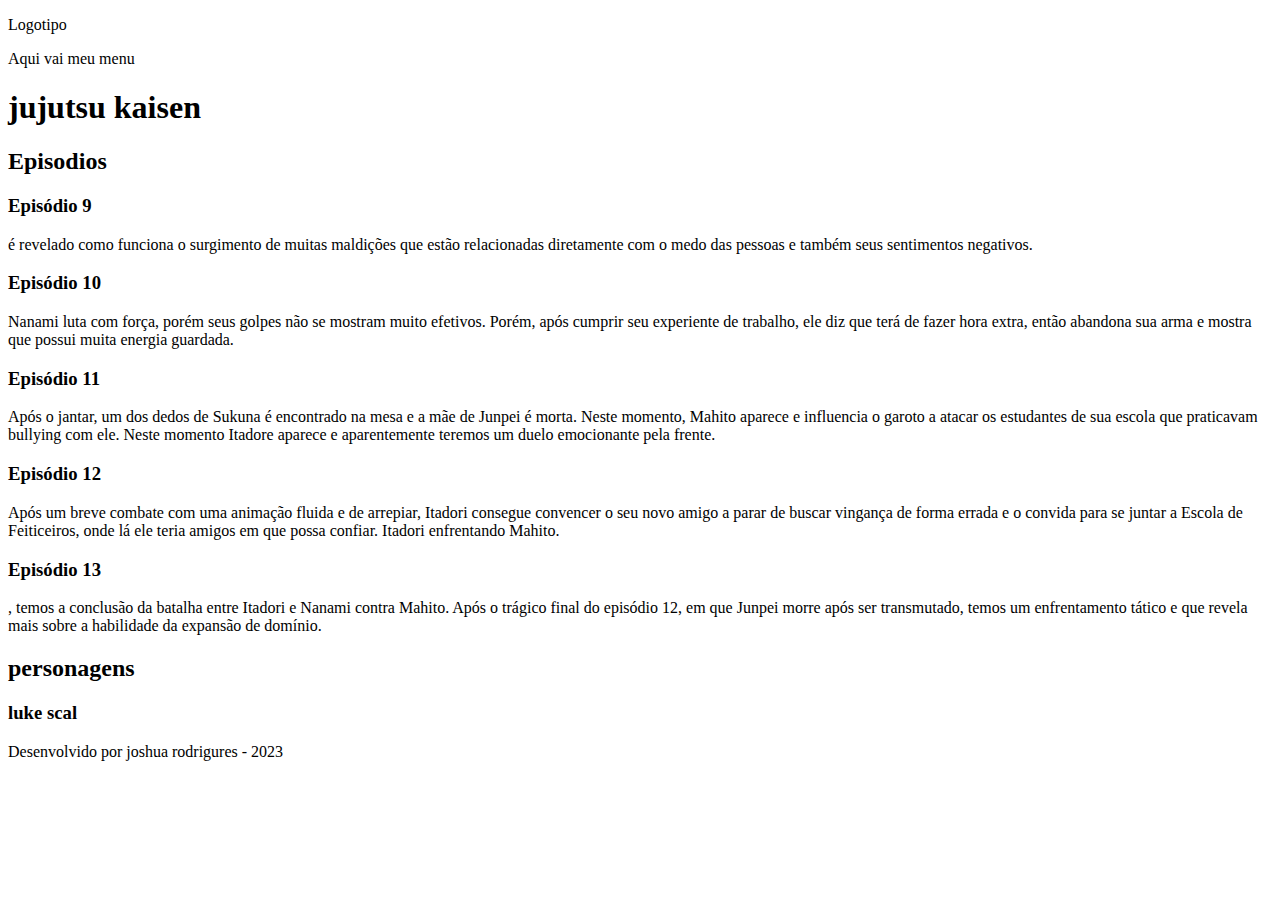
==== site_one piece/site_jujutsu_ kaise/index.html @ dca99035 "Add files via upload" ====
<!DOCTYPE html>
<html lang="pt-br">
<head>
    <meta charset="UTF-8">
    <meta http-equiv="X-UA-Compatible" content="IE=edge">
    <meta name="viewport" content="width=device-width, initial-scale=1.0">
    <title>jujutsu</title>
</head>
<body>
  <header>
         <p>Logotipo</p>
  </header>
    <nav>
        <p>Aqui vai meu menu</p>
    </nav>
     <main>
        <h1>jujutsu kaisen</h1>
     <article>
         <h2>Episodios</h2>
         <section>
         <h3>Episódio 9</h3>
         <p>
            é revelado como funciona o surgimento de muitas maldições que estão relacionadas diretamente com o medo das pessoas e também seus sentimentos negativos.
         </p>
         </section>
         <section>
         <h3>Episódio 10 </h3>
         <p>
            Nanami luta com força, porém seus golpes não se mostram muito efetivos. Porém, após cumprir seu experiente de trabalho, ele diz que terá de fazer hora extra, então abandona sua arma e mostra que possui muita energia guardada.
         </p>
         </section>
        <section>
         <h3>Episódio 11 </h3>
          <p>
            Após o jantar, um dos dedos de Sukuna é encontrado na mesa e a mãe de Junpei é morta. Neste momento, Mahito aparece e influencia o garoto a atacar os estudantes de sua escola que praticavam bullying com ele. Neste momento Itadore aparece e aparentemente teremos um duelo emocionante pela frente.
          </p>
        </section>
       <section>
        <h3>Episódio 12</h3>
          <p>
            Após um breve combate com uma animação fluida e de arrepiar, Itadori consegue convencer o seu novo amigo a parar de buscar vingança de forma errada e o convida para se juntar a Escola de Feiticeiros, onde lá ele teria amigos em que possa confiar. Itadori enfrentando Mahito.
          </p>
       </section>
        <section>
       <h3>Episódio 13</h3>
          <p>
            , temos a conclusão da batalha entre Itadori e Nanami contra Mahito. Após o trágico final do episódio 12, em que Junpei morre após ser transmutado, temos um enfrentamento tático e que revela mais sobre a habilidade da expansão de domínio.
          </p>


        </section>






      </article>
       <article>
    <h2>personagens</h2>
    <section>
        <h3>luke scal</h3>
    </section>
       </article>



     </main>
<footer>
     <p>Desenvolvido por joshua rodrigures - 2023</p>
</footer>

</body>
</html>
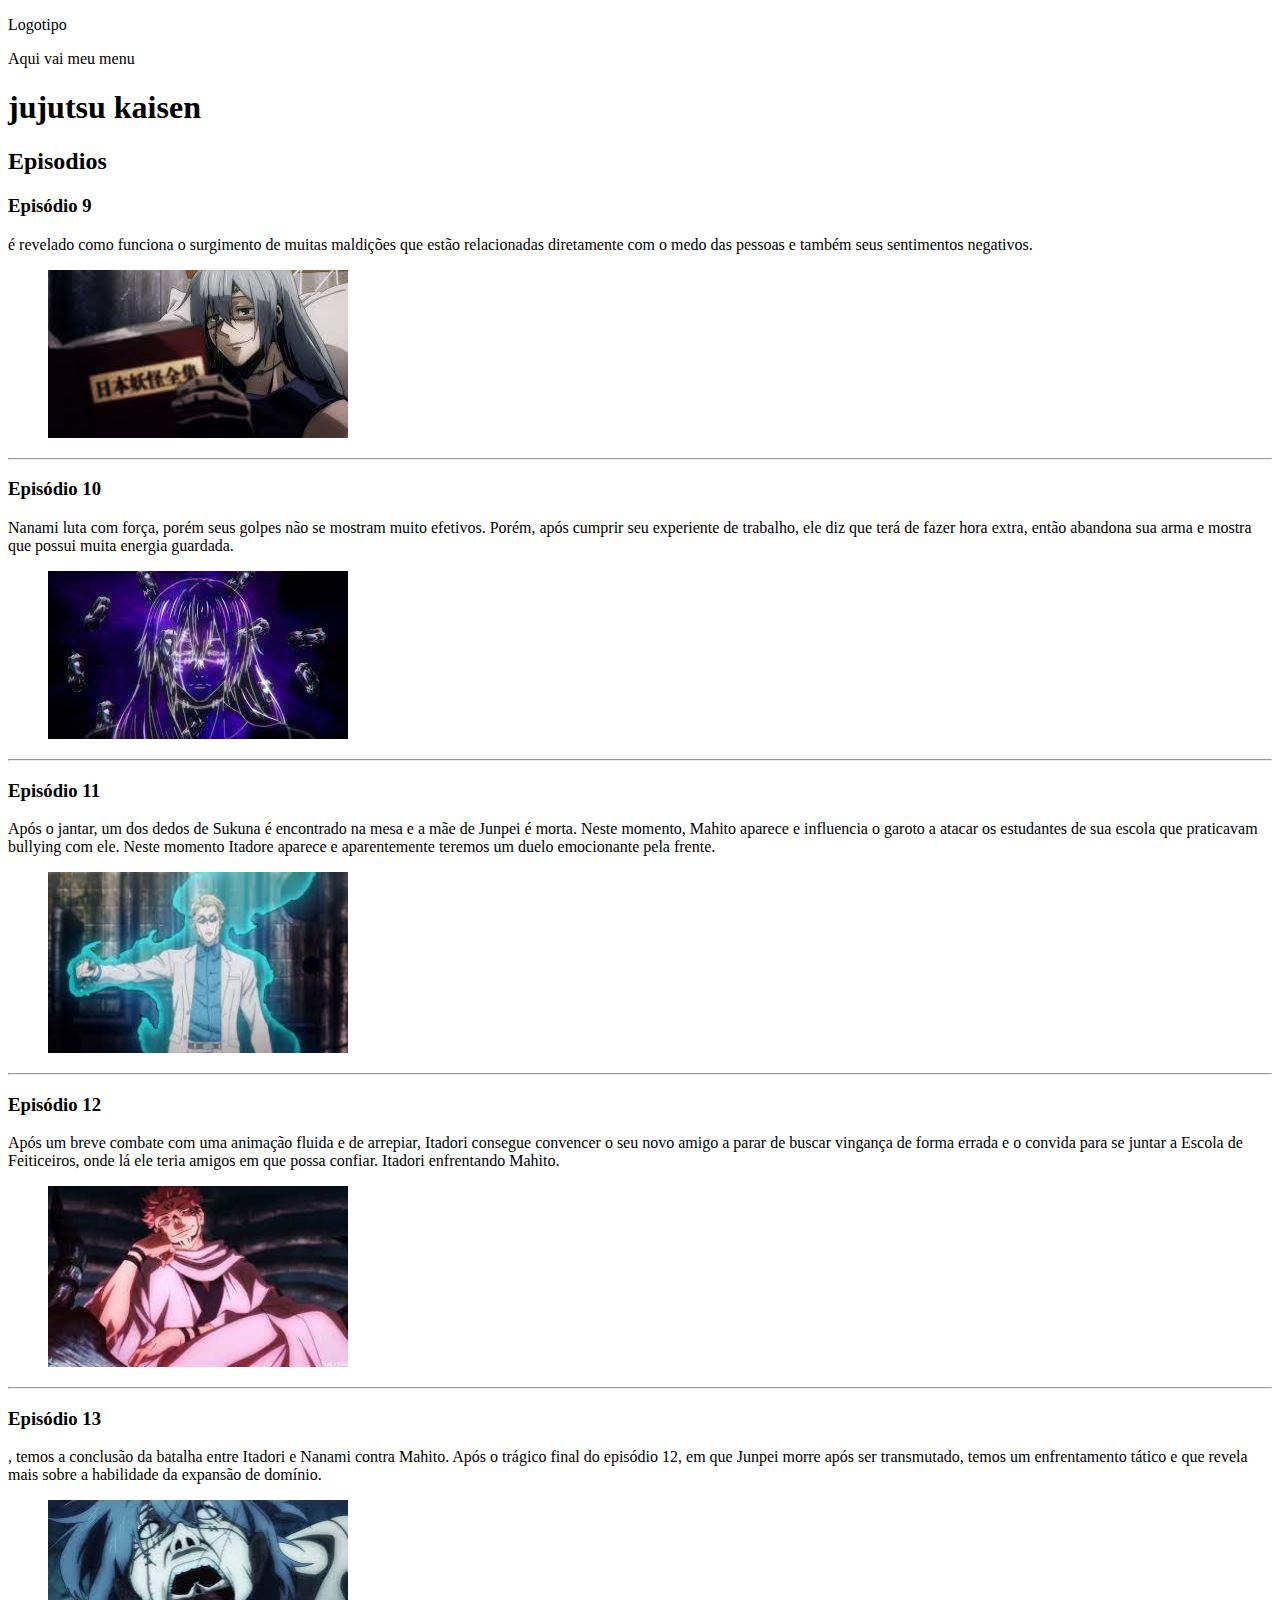
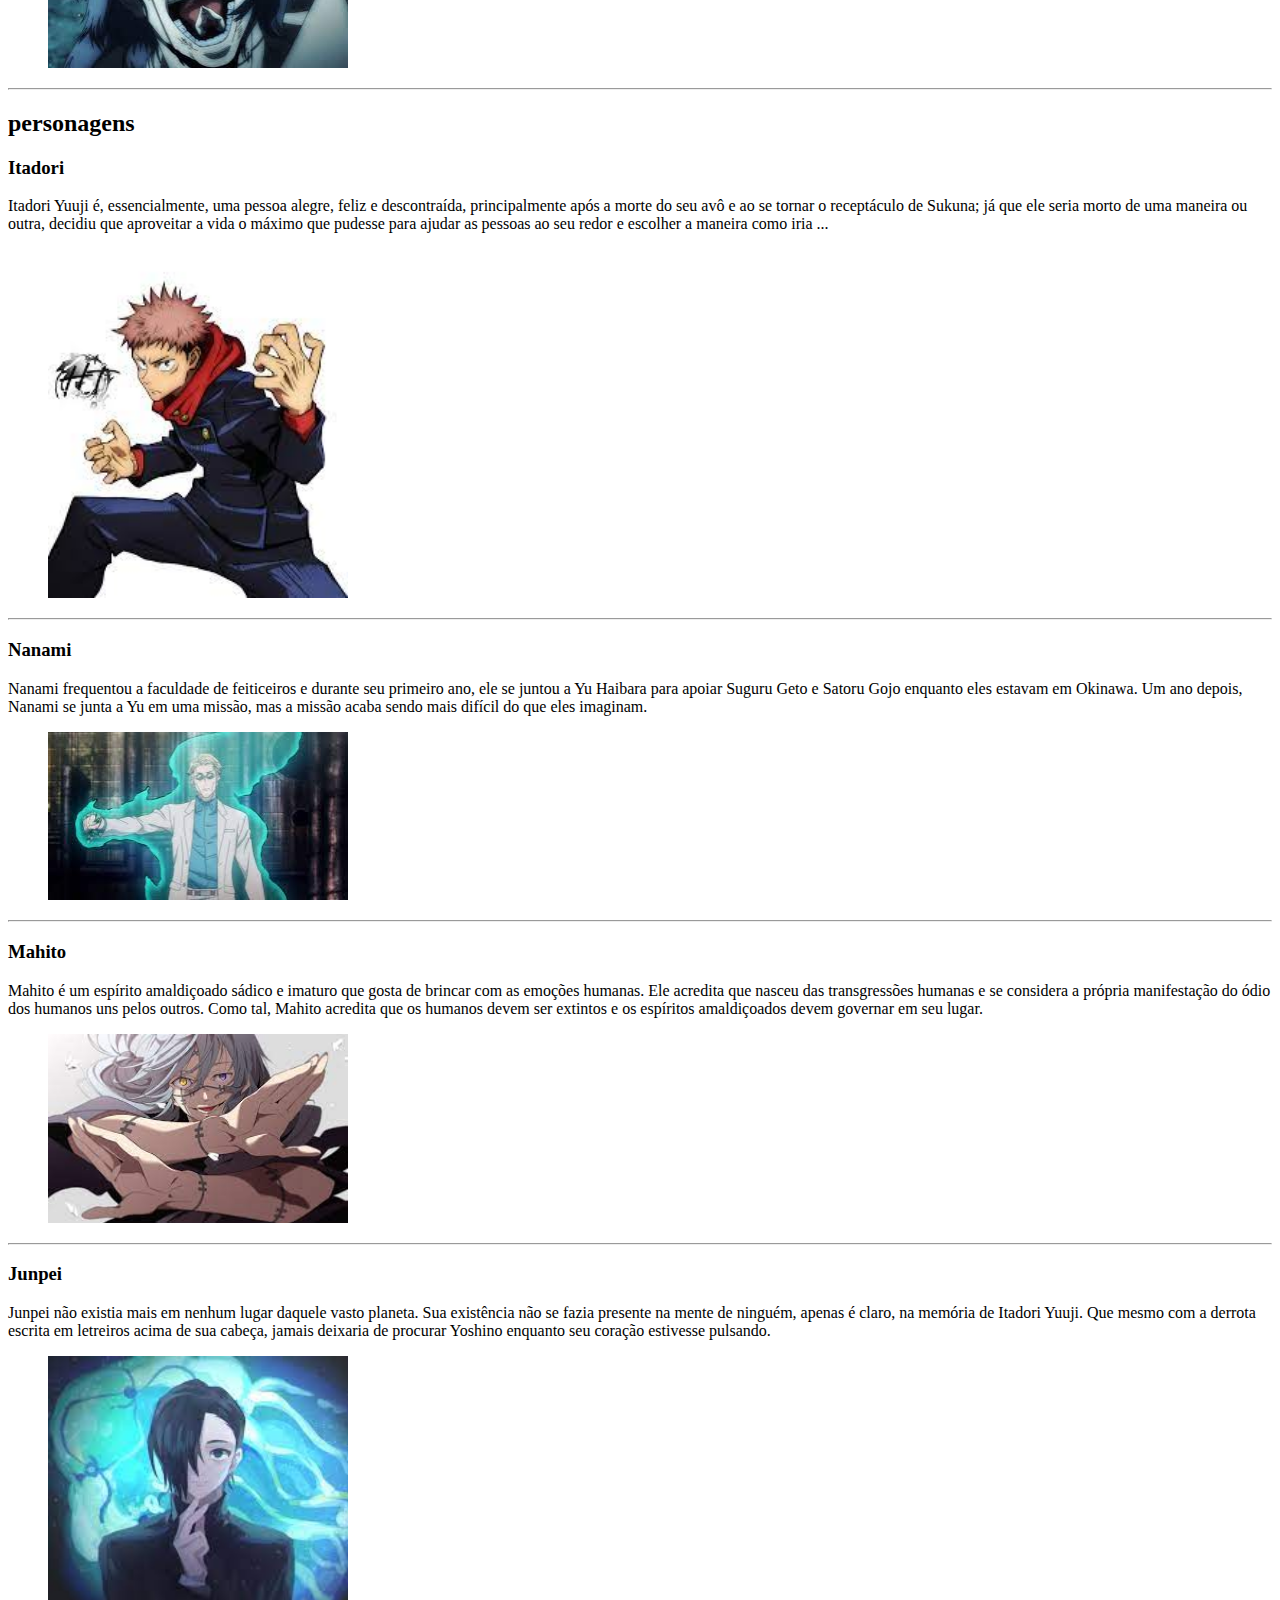
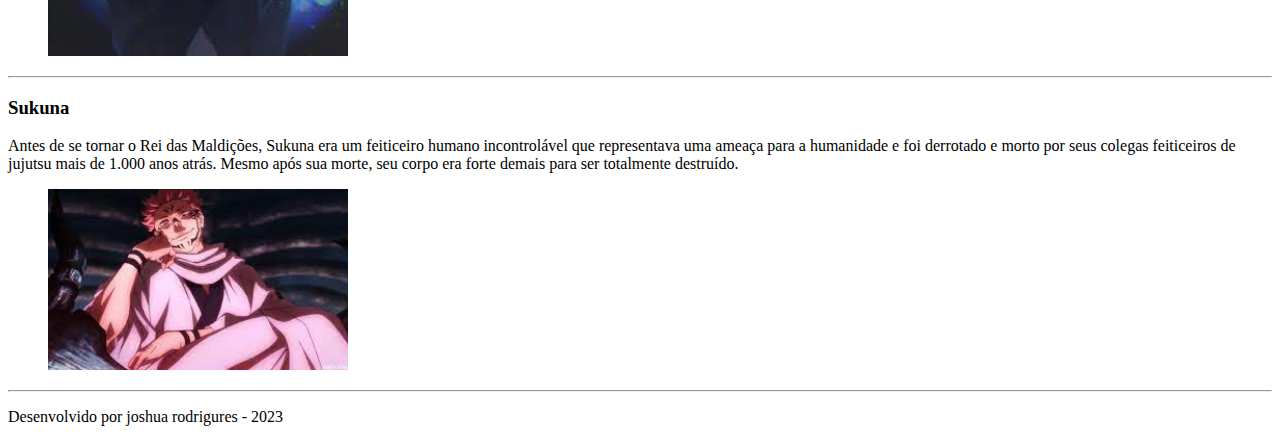
==== commit 6f047a1e: "Add files via upload" ====
--- a/site_one piece/site_jujutsu_ kaise/index.html
+++ b/site_one piece/site_jujutsu_ kaise/index.html
@@ -4,7 +4,7 @@
     <meta charset="UTF-8">
     <meta http-equiv="X-UA-Compatible" content="IE=edge">
     <meta name="viewport" content="width=device-width, initial-scale=1.0">
-    <title>jujutsu</title>
+    <title>Jujutsu no Kaisen</title>
 </head>
 <body>
   <header>
@@ -22,33 +22,53 @@
          <p>
             é revelado como funciona o surgimento de muitas maldições que estão relacionadas diretamente com o medo das pessoas e também seus sentimentos negativos.
          </p>
+         <figure>
+          <img src="imagens/imagem1.jpg" alt="" width="300">
+         </figure>
          </section>
+           <hr>
          <section>
          <h3>Episódio 10 </h3>
          <p>
             Nanami luta com força, porém seus golpes não se mostram muito efetivos. Porém, após cumprir seu experiente de trabalho, ele diz que terá de fazer hora extra, então abandona sua arma e mostra que possui muita energia guardada.
          </p>
+         <figure>
+          <img src="imagens/imagem2.jpg" alt=""  width="300">
+         </figure>
          </section>
+         <hr>
         <section>
          <h3>Episódio 11 </h3>
           <p>
             Após o jantar, um dos dedos de Sukuna é encontrado na mesa e a mãe de Junpei é morta. Neste momento, Mahito aparece e influencia o garoto a atacar os estudantes de sua escola que praticavam bullying com ele. Neste momento Itadore aparece e aparentemente teremos um duelo emocionante pela frente.
           </p>
+          <figure>
+            <img src="imagens/imagem3.jpg" alt=""  width="300">
+          </figure>
         </section>
+        <hr>
        <section>
         <h3>Episódio 12</h3>
           <p>
             Após um breve combate com uma animação fluida e de arrepiar, Itadori consegue convencer o seu novo amigo a parar de buscar vingança de forma errada e o convida para se juntar a Escola de Feiticeiros, onde lá ele teria amigos em que possa confiar. Itadori enfrentando Mahito.
           </p>
+          <figure>
+            <img src="imagens/imagem4.jpg" alt=""  width="300">
+          </figure>
        </section>
+       <hr>
         <section>
        <h3>Episódio 13</h3>
           <p>
             , temos a conclusão da batalha entre Itadori e Nanami contra Mahito. Após o trágico final do episódio 12, em que Junpei morre após ser transmutado, temos um enfrentamento tático e que revela mais sobre a habilidade da expansão de domínio.
           </p>
+          <figure>
+            <img src="imagens/imagem5.jpg" alt=""  width="300">
+          </figure>
 
 
         </section>
+        <hr>
 
 
 
@@ -59,7 +79,49 @@
        <article>
     <h2>personagens</h2>
     <section>
-        <h3>luke scal</h3>
+        <h3>Itadori</h3>
+        <p>
+          Itadori Yuuji é, essencialmente, uma pessoa alegre, feliz e descontraída, principalmente após a morte do seu avô e ao se tornar o receptáculo de Sukuna; já que ele seria morto de uma maneira ou outra, decidiu que aproveitar a vida o máximo que pudesse para ajudar as pessoas ao seu redor e escolher a maneira como iria ...
+        </p>
+        <figure>
+          <img src="imagens/itadori.jpg" alt=""  width="300">
+        </figure>
+        <hr>
+        <h3>Nanami</h3>
+        <p>
+          Nanami frequentou a faculdade de feiticeiros e durante seu primeiro ano, ele se juntou a Yu Haibara para apoiar Suguru Geto e Satoru Gojo enquanto eles estavam em Okinawa. Um ano depois, Nanami se junta a Yu em uma missão, mas a missão acaba sendo mais difícil do que eles imaginam.
+        </p>
+         <figure>
+          <img src="imagens/Nanami.jpg" alt=""  width="300">
+         </figure>
+         <hr>
+        <h3>Mahito</h3>
+        <p>
+          Mahito é um espírito amaldiçoado sádico e imaturo que gosta de brincar com as emoções humanas. Ele acredita que nasceu das transgressões humanas e se considera a própria manifestação do ódio dos humanos uns pelos outros. Como tal, Mahito acredita que os humanos devem ser extintos e os espíritos amaldiçoados devem governar em seu lugar.
+        </p>
+        <figure>
+          <img src="imagens/Mahito.jpg" alt=""  width="300">
+        </figure>
+        <hr>
+        <h3>Junpei </h3>
+        <p>
+          Junpei não existia mais em nenhum lugar daquele vasto planeta. Sua existência não se fazia presente na mente de ninguém, apenas é claro, na memória de Itadori Yuuji. Que mesmo com a derrota escrita em letreiros acima de sua cabeça, jamais deixaria de procurar Yoshino enquanto seu coração estivesse pulsando.
+        </p>
+        <figure>
+          <img src="imagens/Junpei.jpg" alt=""  width="300">
+        </figure>
+        <hr>
+       <h3>Sukuna</h3>
+       <p>
+        Antes de se tornar o Rei das Maldições, Sukuna era um feiticeiro humano incontrolável que representava uma ameaça para a humanidade e foi derrotado e morto por seus colegas feiticeiros de jujutsu mais de 1.000 anos atrás. Mesmo após sua morte, seu corpo era forte demais para ser totalmente destruído.
+       </p>
+       <figure>
+        <img src="imagens/imagem4.jpg" alt=""  width="300">
+       </figure>
+       <hr>
+
+
+
     </section>
        </article>
 
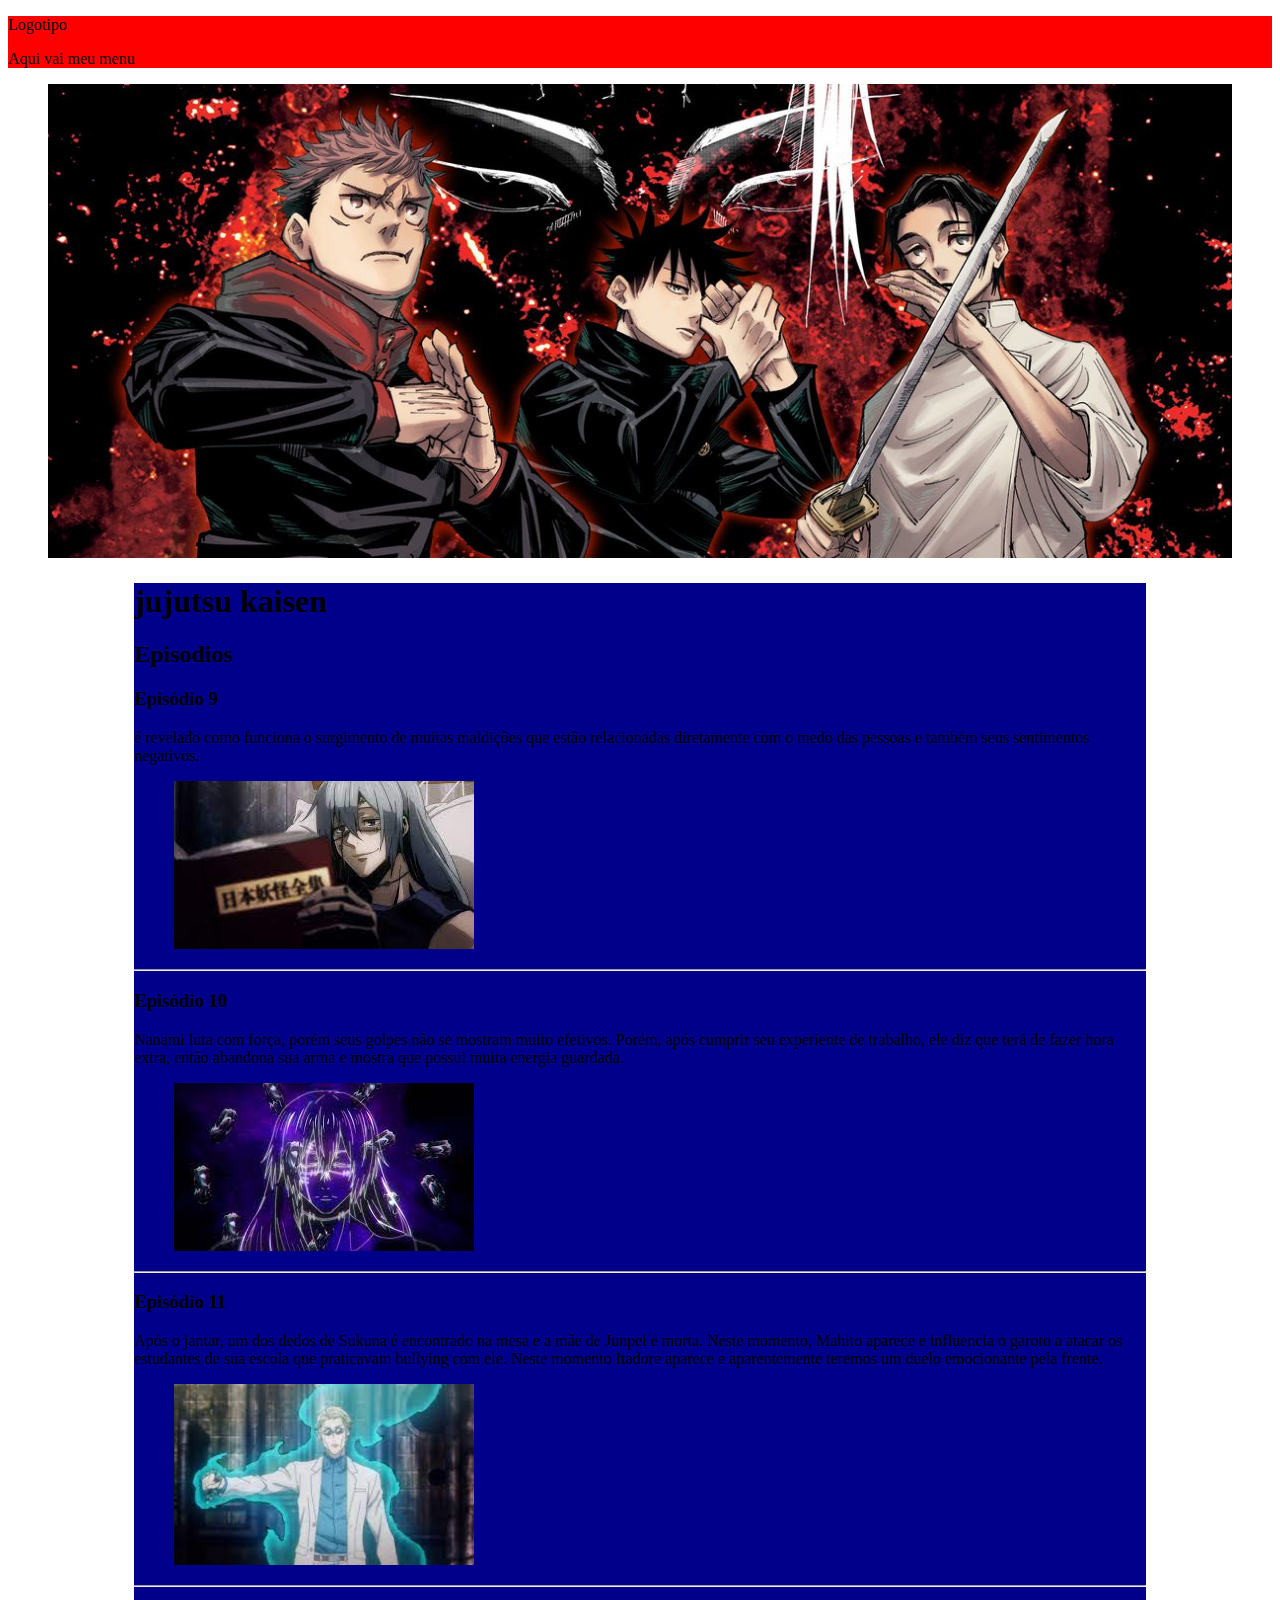
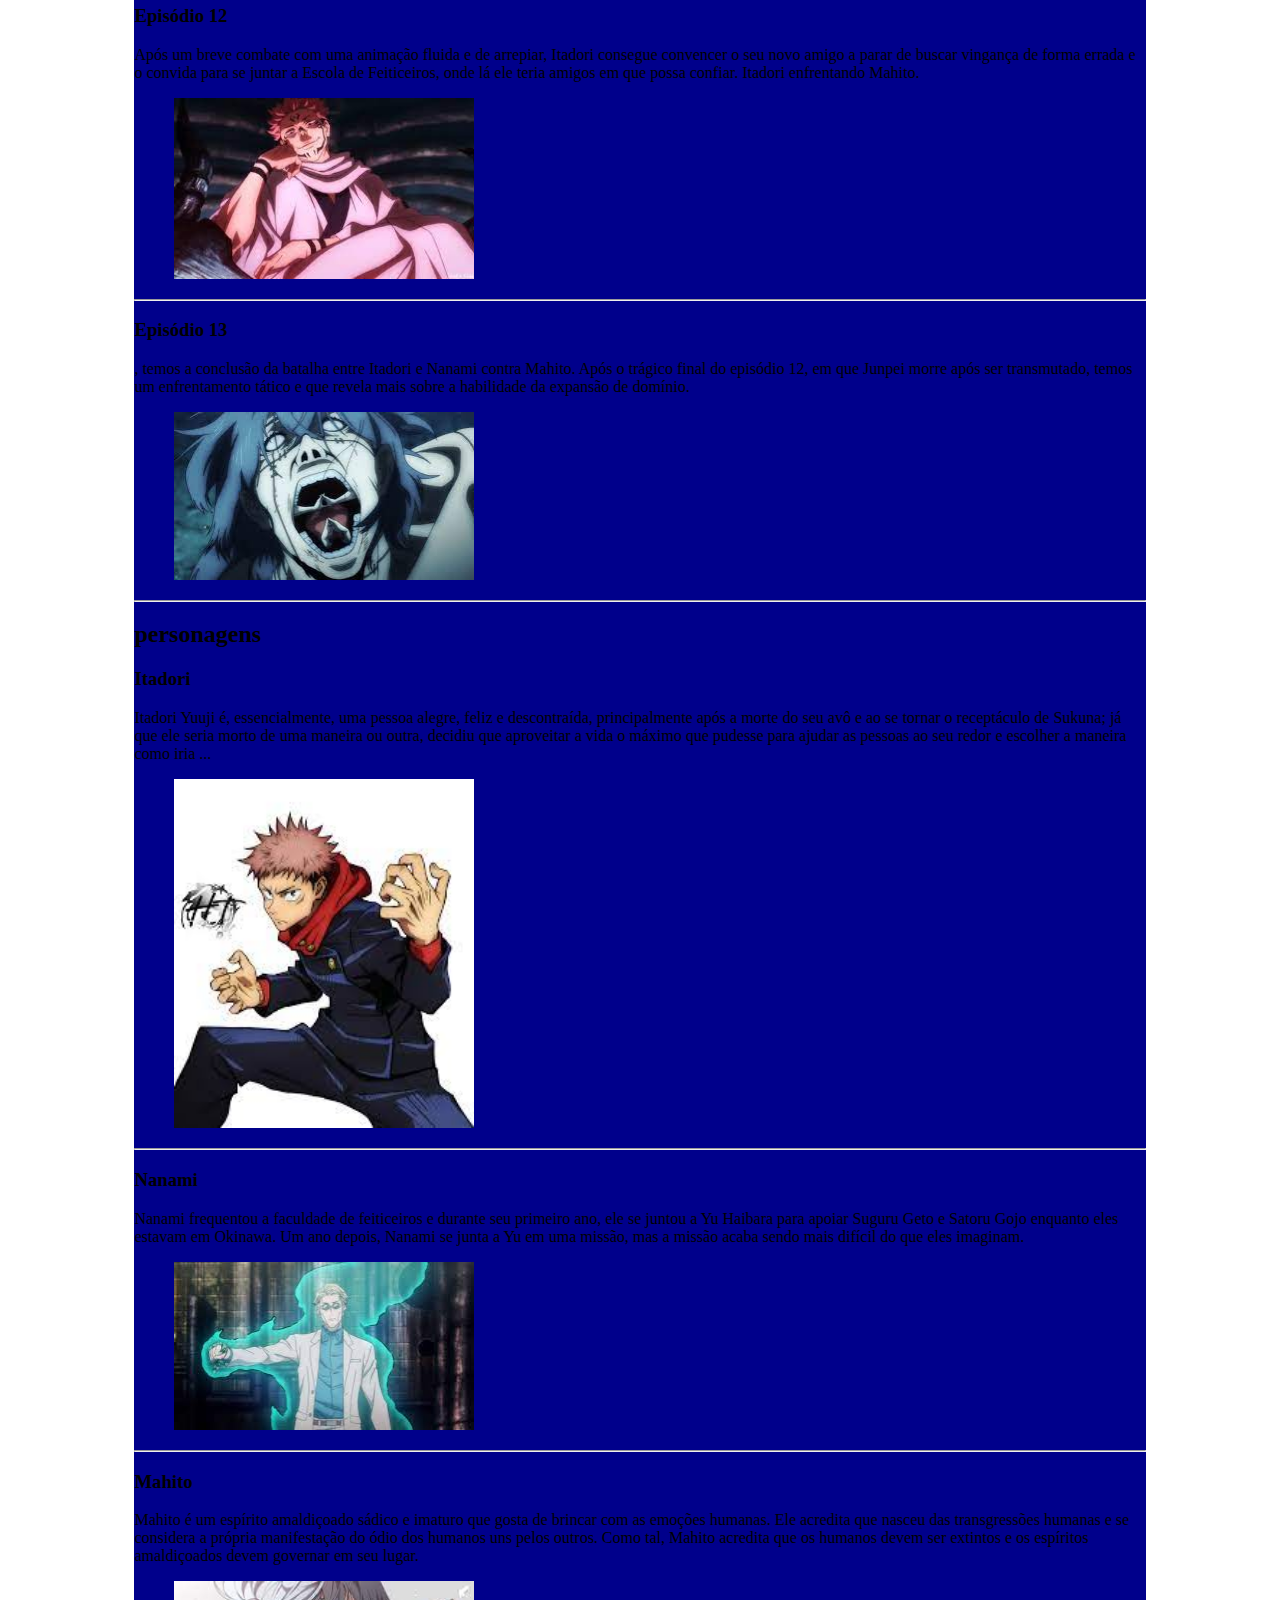
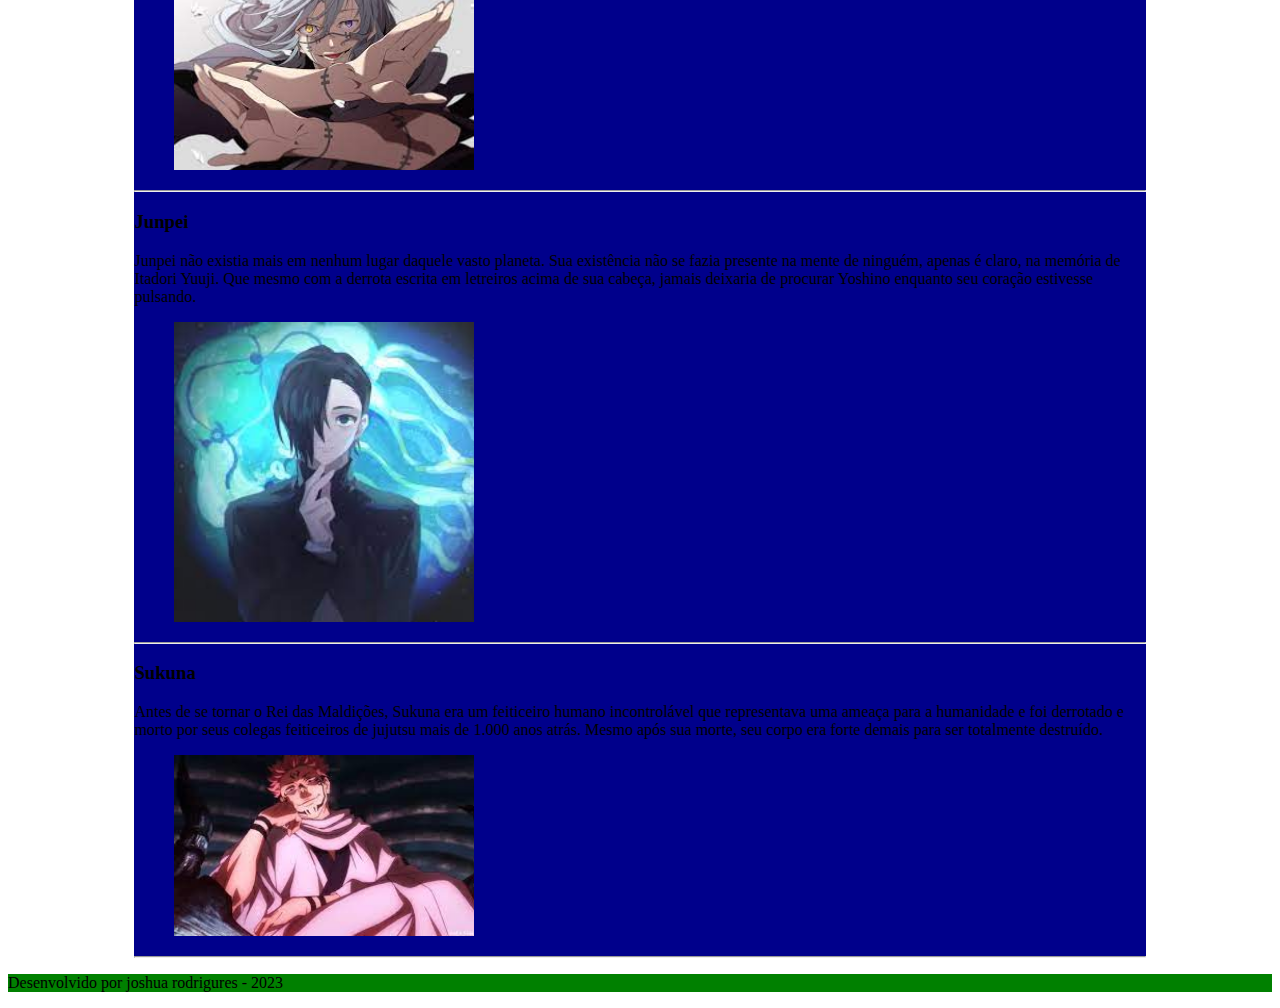
==== commit c447101d: "Add files via upload" ====
--- a/site_one piece/site_jujutsu_ kaise/index.html
+++ b/site_one piece/site_jujutsu_ kaise/index.html
@@ -4,16 +4,24 @@
     <meta charset="UTF-8">
     <meta http-equiv="X-UA-Compatible" content="IE=edge">
     <meta name="viewport" content="width=device-width, initial-scale=1.0">
+    <link rel="stylesheet" href="css/estilo.css">
     <title>Jujutsu no Kaisen</title>
 </head>
 <body>
   <header>
+    <div  class="logo">
          <p>Logotipo</p>
-  </header>
+    </div>      
     <nav>
         <p>Aqui vai meu menu</p>
-    </nav>
-     <main>
+    </nav>  
+  </header>
+  <figure>
+    <img class="banner" src="imagens/logotipo.jpg" alt="">
+  </figure>
+    <div  class="container">
+      <main>
+      <section>
         <h1>jujutsu kaisen</h1>
      <article>
          <h2>Episodios</h2>
@@ -46,6 +54,7 @@
             <img src="imagens/imagem3.jpg" alt=""  width="300">
           </figure>
         </section>
+      </section>
         <hr>
        <section>
         <h3>Episódio 12</h3>
@@ -127,7 +136,8 @@
 
 
 
-     </main>
+      </main>
+    </div>
 <footer>
      <p>Desenvolvido por joshua rodrigures - 2023</p>
 </footer>
--- a/site_one piece/site_jujutsu_ kaise/css/estilo.css
+++ b/site_one piece/site_jujutsu_ kaise/css/estilo.css
@@ -0,0 +1,18 @@
+header{
+    background-color: red;
+}
+
+.banner{
+    width: 100%;
+}
+
+.container{
+    width: 80%;
+    background-color: darkblue;
+    margin: auto;
+}
+
+footer{
+    background-color: green;
+    width: 100%;
+}